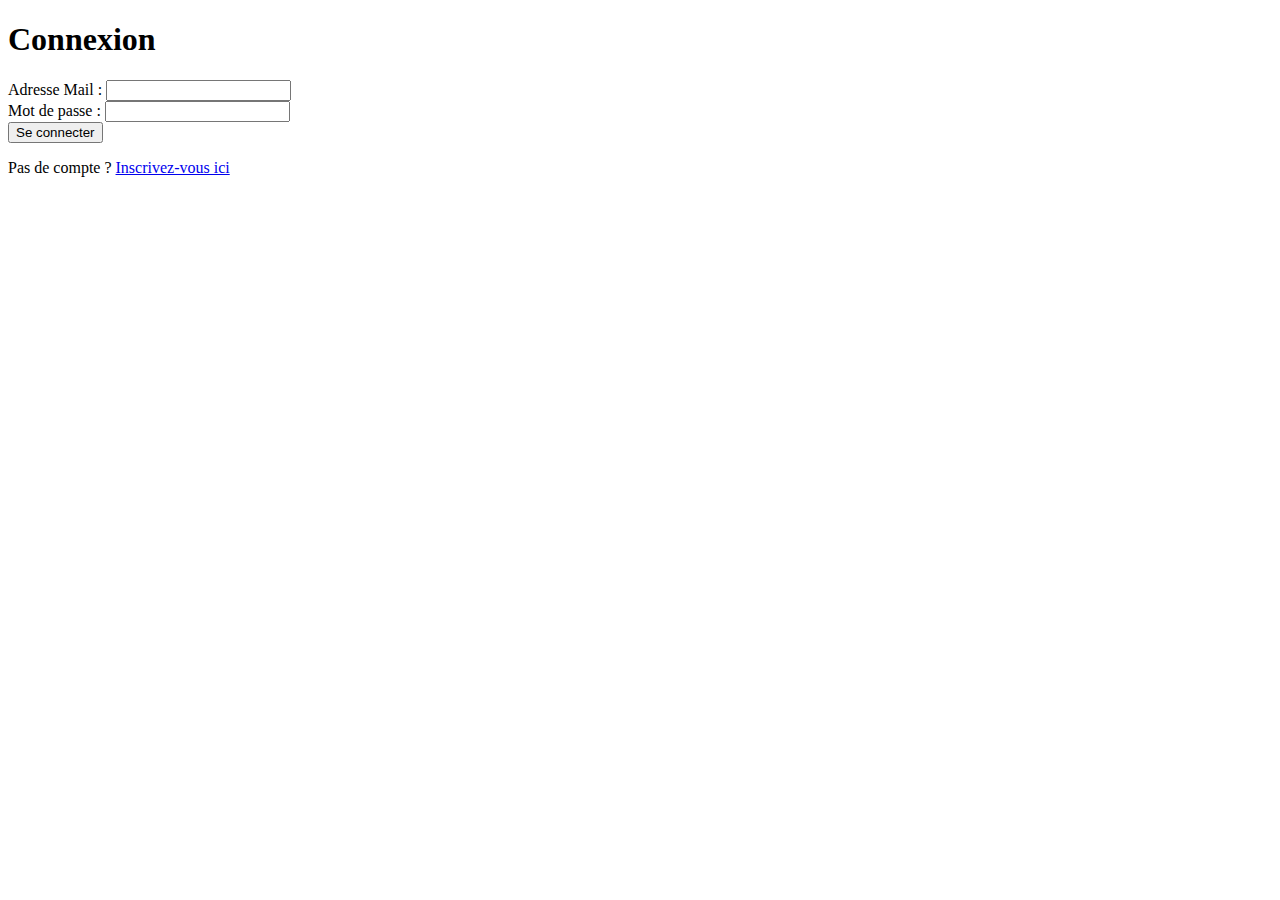
==== app/templates/connexion.html @ 30dcc271 "Ajout affichage films et fonction de recherche" ====
<!DOCTYPE html>
<html lang="en">
    <head>
        <meta charset="UTF-8">
        <meta http-equiv="X-UA-Compatible" content="IE=edge">
        <meta name="viewport" content="width=device-width, initial-scale=1.0">
        <title>Connexion</title>
        <link rel="stylesheet" href="{{ url_for('static', filename='css/style.css') }}">
    </head>
    <body>
        <h1>Connexion</h1>
        <form action="/login" method="post">
            <label for="username">Adresse Mail :</label>
            <input type="text" id="username" name="username" required>
            <br>
            <label for="password">Mot de passe :</label>
            <input type="password" id="password" name="password" required>
            <br>
            <button type="submit">Se connecter</button>
        </form>
        <p>Pas de compte ? <a href="/inscription">Inscrivez-vous ici</a></p>
    </body>
</html>
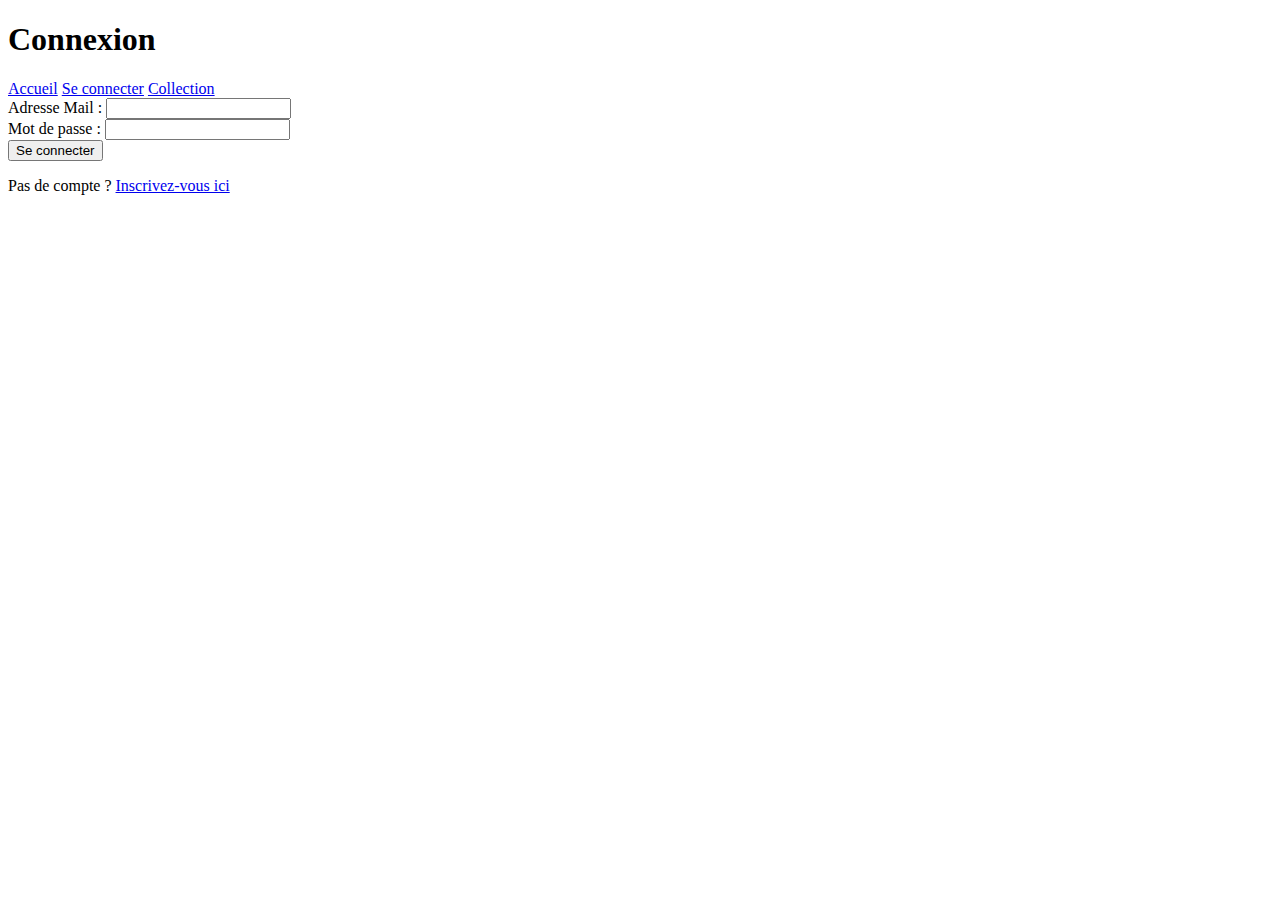
==== commit 8ebe03c5: "Ajout affichage page movie" ====
--- a/app/templates/connexion.html
+++ b/app/templates/connexion.html
@@ -9,6 +9,9 @@
     </head>
     <body>
         <h1>Connexion</h1>
+        <div class="collapse navbar-collapse" id="navbarSupportedContent">
+            <a href="/videotheque">Accueil</a>  <a href="/connexion">Se connecter</a>  <a href="/collection">Collection</a>       
+        </div>
         <form action="/login" method="post">
             <label for="username">Adresse Mail :</label>
             <input type="text" id="username" name="username" required>
